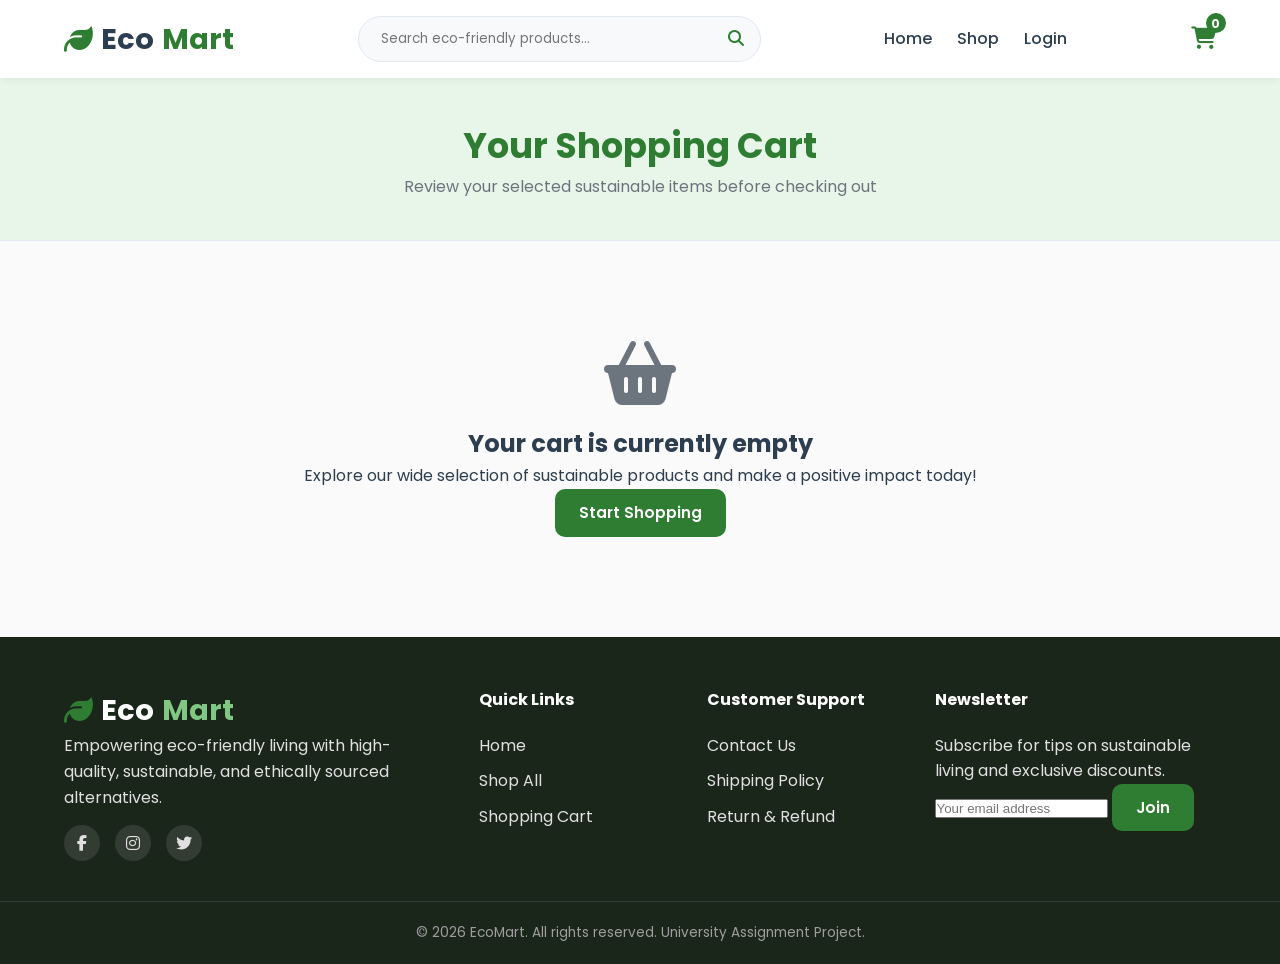
==== frontend/cart.html @ f1c277b9 "Initial commit" ====
<!DOCTYPE html>
<html lang="en">
<head>
    <meta charset="UTF-8">
    <meta name="viewport" content="width=device-width, initial-scale=1.0">
    <title>Shopping Cart - EcoMart</title>
    
    <link rel="preconnect" href="https://fonts.googleapis.com">
    <link rel="preconnect" href="https://fonts.gstatic.com" crossorigin>
    <link href="https://fonts.googleapis.com/css2?family=Poppins:wght@300;400;500;600;700&display=swap" rel="stylesheet">
  
    <link rel="stylesheet" href="https://cdnjs.cloudflare.com/ajax/libs/font-awesome/6.4.0/css/all.min.css">
   
    <link rel="stylesheet" href="../css/style.css">
    <link rel="stylesheet" href="../css/responsive.css">
</head>
<body>

    <header class="header">
        <nav class="navbar container">
            <a href="index.html" class="logo">
                <i class="fa-solid fa-leaf logo-icon"></i> Eco<span>Mart</span>
            </a>

            <div class="search-bar">
                <input type="text" id="searchInput" placeholder="Search eco-friendly products...">
                <button type="button" id="searchBtn"><i class="fa-solid fa-magnifying-glass"></i></button>
            </div>

            <ul class="nav-links" id="navLinks">
                <li><a href="index.html">Home</a></li>
                <li><a href="products.html">Shop</a></li>
                <li><a href="#" id="authLink">Login</a></li>
            </ul>

            <div class="nav-icons">
                <a href="cart.html" class="cart-icon active" title="Shopping Cart">
                    <i class="fa-solid fa-cart-shopping"></i>
                    <span class="cart-badge" id="cartCount">0</span>
                </a>
                <button class="hamburger" id="hamburger" aria-label="Toggle navigation">
                    <i class="fa-solid fa-bars"></i>
                </button>
            </div>
        </nav>
    </header>

    
    <section class="page-banner">
        <div class="container">
            <h1>Your Shopping Cart</h1>
            <p>Review your selected sustainable items before checking out</p>
        </div>
    </section>

   
    <section class="cart-section container">
        <div class="cart-layout" id="cartLayout">
            
            <div class="cart-items-container">
                <div class="cart-header-row">
                    <span>Product</span>
                    <span>Price</span>
                    <span>Quantity</span>
                    <span>Subtotal</span>
                    <span>Action</span>
                </div>
                <div class="cart-items-list" id="cartItemsList">
                    
                </div>
            </div>

          
            <div class="cart-summary-card">
                <h3>Order Summary</h3>
                <div class="summary-row">
                    <span>Subtotal</span>
                    <span id="cartSubtotal">$0.00</span>
                </div>
                <div class="summary-row">
                    <span>Eco Shipping</span>
                    <span id="shippingCost">Free</span>
                </div>
                <div class="summary-row">
                    <span>Estimated Tax</span>
                    <span id="taxCost">$0.00</span>
                </div>
                <hr class="summary-divider">
                <div class="summary-row total-row">
                    <span>Total</span>
                    <span id="cartTotal">$0.00</span>
                </div>

                <a href="checkout.html" id="checkoutBtn" class="btn btn-primary btn-block">
                    Proceed to Checkout <i class="fa-solid fa-arrow-right"></i>
                </a>
                <a href="products.html" class="continue-shopping">
                    <i class="fa-solid fa-arrow-left"></i> Continue Shopping
                </a>
            </div>
        </div>

      
        <div class="empty-cart-view hidden" id="emptyCartView">
            <i class="fa-solid fa-basket-shopping empty-icon"></i>
            <h2>Your cart is currently empty</h2>
            <p>Explore our wide selection of sustainable products and make a positive impact today!</p>
            <a href="products.html" class="btn btn-primary">Start Shopping</a>
        </div>
    </section>

  
    <footer class="footer">
        <div class="container footer-grid">
            <div class="footer-col">
                <a href="index.html" class="logo light">
                    <i class="fa-solid fa-leaf logo-icon"></i> Eco<span>Mart</span>
                </a>
                <p>Empowering eco-friendly living with high-quality, sustainable, and ethically sourced alternatives.</p>
                <div class="social-links">
                    <a href="#"><i class="fa-brands fa-facebook-f"></i></a>
                    <a href="#"><i class="fa-brands fa-instagram"></i></a>
                    <a href="#"><i class="fa-brands fa-twitter"></i></a>
                </div>
            </div>
            <div class="footer-col">
                <h4>Quick Links</h4>
                <ul>
                    <li><a href="index.html">Home</a></li>
                    <li><a href="products.html">Shop All</a></li>
                    <li><a href="cart.html">Shopping Cart</a></li>
                </ul>
            </div>
            <div class="footer-col">
                <h4>Customer Support</h4>
                <ul>
                    <li><a href="#">Contact Us</a></li>
                    <li><a href="#">Shipping Policy</a></li>
                    <li><a href="#">Return & Refund</a></li>
                </ul>
            </div>
            <div class="footer-col">
                <h4>Newsletter</h4>
                <p>Subscribe for tips on sustainable living and exclusive discounts.</p>
                <form class="newsletter-form" id="newsletterForm">
                    <input type="email" placeholder="Your email address" required>
                    <button type="submit" class="btn btn-primary">Join</button>
                </form>
            </div>
        </div>
        <div class="footer-bottom">
            <p>&copy; 2026 EcoMart. All rights reserved. University Assignment Project.</p>
        </div>
    </footer>

    
    <script src="../js/auth.js"></script>
    <script src="../js/cart.js"></script>
    <script src="../js/app.js"></script>
</body>
</html>
---- css/style.css ----
:root {
    --primary-green: #2e7d32;
    --primary-hover: #1b5e20;
    --secondary-green: #4caf50;
    --light-green: #e8f5e9;
    --accent-green: #81c784;
    
    --dark-text: #2c3e50;
    --muted-text: #6c757d;
    --light-bg: #f8f9fa;
    --card-bg: #ffffff;
    --border-color: #e2e8f0;
    
    --danger: #e53935;
    --success: #43a047;
    --warning: #fb8c00;
    
    --font-main: 'Poppins', sans-serif;
    
    --shadow-sm: 0 2px 8px rgba(0,0,0,0.06);
    --shadow-md: 0 4px 16px rgba(0,0,0,0.1);
    --shadow-lg: 0 8px 24px rgba(0,0,0,0.12);
    --transition: all 0.3s ease-in-out;
    --radius: 10px;
}

* {
    margin: 0;
    padding: 0;
    box-sizing: border-box;
}

body {
    font-family: var(--font-main);
    color: var(--dark-text);
    background-color: #fafafa;
    line-height: 1.6;
    display: flex;
    flex-direction: column;
    min-height: 100vh;
}

a {
    text-decoration: none;
    color: inherit;
    transition: var(--transition);
}

ul {
    list-style: none;
}

img {
    max-width: 100%;
    height: auto;
    display: block;
}

.container {
    width: 90%;
    max-width: 1200px;
    margin: 0 auto;
}

.hidden {
    display: none !important;
}

.btn {
    display: inline-flex;
    align-items: center;
    justify-content: center;
    gap: 8px;
    padding: 10px 22px;
    font-size: 0.95rem;
    font-weight: 600;
    border-radius: var(--radius);
    border: 2px solid transparent;
    cursor: pointer;
    transition: var(--transition);
    font-family: var(--font-main);
}

.btn-primary {
    background-color: var(--primary-green);
    color: #ffffff;
}

.btn-primary:hover {
    background-color: var(--primary-hover);
    transform: translateY(-2px);
    box-shadow: var(--shadow-sm);
}

.btn-outline {
    border-color: var(--primary-green);
    color: var(--primary-green);
    background-color: transparent;
}

.btn-outline:hover {
    background-color: var(--primary-green);
    color: #ffffff;
}

.btn-block {
    width: 100%;
}

.btn-lg {
    padding: 14px 28px;
    font-size: 1rem;
}

.badge {
    background-color: var(--light-green);
    color: var(--primary-green);
    padding: 6px 14px;
    border-radius: 50px;
    font-size: 0.85rem;
    font-weight: 600;
    display: inline-block;
}

.section-title {
    text-align: center;
    margin-bottom: 40px;
}

.section-title h2 {
    font-size: 2.2rem;
    color: var(--primary-green);
    font-weight: 700;
}

.section-title p {
    color: var(--muted-text);
    font-size: 1rem;
}

.header {
    background-color: #ffffff;
    box-shadow: var(--shadow-sm);
    position: sticky;
    top: 0;
    z-index: 1000;
}

.navbar {
    display: flex;
    align-items: center;
    justify-content: space-between;
    padding: 16px 0;
}

.logo {
    font-size: 1.8rem;
    font-weight: 700;
    color: var(--dark-text);
    display: flex;
    align-items: center;
    gap: 8px;
}

.logo span {
    color: var(--primary-green);
}

.logo-icon {
    color: var(--primary-green);
}

.logo.light {
    color: #ffffff;
}

.logo.light span {
    color: var(--accent-green);
}

.search-bar {
    display: flex;
    align-items: center;
    background-color: var(--light-bg);
    border: 1px solid var(--border-color);
    border-radius: 50px;
    padding: 6px 16px;
    width: 35%;
}

.search-bar input {
    border: none;
    background: transparent;
    outline: none;
    width: 100%;
    font-family: var(--font-main);
    padding: 6px;
}

.search-bar button {
    background: none;
    border: none;
    color: var(--primary-green);
    cursor: pointer;
    font-size: 1rem;
}

.nav-links {
    display: flex;
    gap: 25px;
}

.nav-links a {
    font-weight: 500;
    color: var(--dark-text);
}

.nav-links a:hover, .nav-links a.active {
    color: var(--primary-green);
}

.nav-icons {
    display: flex;
    align-items: center;
    gap: 18px;
}

.cart-icon {
    position: relative;
    font-size: 1.4rem;
    color: var(--dark-text);
}

.cart-icon:hover, .cart-icon.active {
    color: var(--primary-green);
}

.cart-badge {
    position: absolute;
    top: -8px;
    right: -10px;
    background-color: var(--primary-green);
    color: #ffffff;
    font-size: 0.75rem;
    font-weight: 700;
    height: 20px;
    width: 20px;
    border-radius: 50%;
    display: flex;
    align-items: center;
    justify-content: center;
}

.hamburger {
    display: none;
    background: none;
    border: none;
    font-size: 1.5rem;
    color: var(--dark-text);
    cursor: pointer;
}

.hero {
    background: linear-gradient(135deg, var(--light-green) 0%, #ffffff 100%);
    padding: 60px 0;
}

.hero-content {
    display: grid;
    grid-template-columns: 1fr 1fr;
    align-items: center;
    gap: 40px;
}

.hero-text h1 {
    font-size: 3rem;
    line-height: 1.2;
    margin: 15px 0;
    color: var(--dark-text);
}

.hero-text p {
    color: var(--muted-text);
    margin-bottom: 25px;
    font-size: 1.05rem;
}

.hero-btns {
    display: flex;
    gap: 15px;
}

.hero-image img {
    border-radius: var(--radius);
    box-shadow: var(--shadow-md);
    width: 100%;
    object-fit: cover;
}

.page-banner {
    background-color: var(--light-green);
    padding: 40px 0;
    text-align: center;
    border-bottom: 1px solid var(--border-color);
}

.page-banner h1 {
    font-size: 2.2rem;
    color: var(--primary-green);
}

.page-banner p {
    color: var(--muted-text);
}

.breadcrumb {
    padding: 15px 0;
    font-size: 0.9rem;
    color: var(--muted-text);
}

.breadcrumb a {
    color: var(--primary-green);
}

.features-bar {
    background-color: #ffffff;
    padding: 30px 0;
    border-bottom: 1px solid var(--border-color);
}

.features-grid {
    display: grid;
    grid-template-columns: repeat(3, 1fr);
    gap: 20px;
}

.feature-card {
    display: flex;
    align-items: center;
    gap: 15px;
    padding: 15px;
    border-radius: var(--radius);
    background: var(--light-bg);
}

.feature-card i {
    font-size: 2.2rem;
    color: var(--primary-green);
}

.feature-card h4 {
    font-size: 1rem;
}

.feature-card p {
    font-size: 0.85rem;
    color: var(--muted-text);
}

.categories {
    padding: 60px 0;
}

.category-grid {
    display: grid;
    grid-template-columns: repeat(3, 1fr);
    gap: 25px;
}

.category-card {
    position: relative;
    border-radius: var(--radius);
    overflow: hidden;
    height: 220px;
    box-shadow: var(--shadow-sm);
}

.category-card img {
    width: 100%;
    height: 100%;
    object-fit: cover;
    transition: var(--transition);
}

.category-info {
    position: absolute;
    inset: 0;
    background: linear-gradient(to top, rgba(0,0,0,0.7) 0%, transparent 100%);
    color: #ffffff;
    display: flex;
    flex-direction: column;
    justify-content: flex-end;
    padding: 20px;
}

.category-card:hover img {
    transform: scale(1.08);
}

.products-section {
    padding-bottom: 60px;
}

.product-grid {
    display: grid;
    grid-template-columns: repeat(auto-fill, minmax(250px, 1fr));
    gap: 25px;
}

.product-card {
    background: var(--card-bg);
    border-radius: var(--radius);
    border: 1px solid var(--border-color);
    overflow: hidden;
    transition: var(--transition);
    display: flex;
    flex-direction: column;
}

.product-card:hover {
    transform: translateY(-5px);
    box-shadow: var(--shadow-md);
}

.product-img-wrapper {
    position: relative;
    height: 200px;
    background: #f0f0f0;
    overflow: hidden;
}

.product-img-wrapper img {
    width: 100%;
    height: 100%;
    object-fit: cover;
}

.product-info {
    padding: 18px;
    display: flex;
    flex-direction: column;
    flex-grow: 1;
}

.product-category {
    font-size: 0.75rem;
    text-transform: uppercase;
    color: var(--muted-text);
    font-weight: 600;
    margin-bottom: 5px;
}

.product-title {
    font-size: 1.05rem;
    font-weight: 600;
    margin-bottom: 8px;
    color: var(--dark-text);
}

.product-rating {
    color: #fbc02d;
    font-size: 0.85rem;
    margin-bottom: 12px;
}

.product-bottom {
    margin-top: auto;
    display: flex;
    align-items: center;
    justify-content: space-between;
}

.product-price {
    font-size: 1.2rem;
    font-weight: 700;
    color: var(--primary-green);
}


.shop-container {
    display: grid;
    grid-template-columns: 260px 1fr;
    gap: 30px;
    padding: 40px 0;
}

.filter-box {
    background: var(--card-bg);
    border: 1px solid var(--border-color);
    border-radius: var(--radius);
    padding: 20px;
    margin-bottom: 20px;
}

.filter-box h3 {
    font-size: 1.1rem;
    margin-bottom: 15px;
    padding-bottom: 8px;
    border-bottom: 2px solid var(--light-green);
}

.category-list button {
    display: block;
    width: 100%;
    text-align: left;
    background: none;
    border: none;
    padding: 8px 10px;
    font-family: var(--font-main);
    color: var(--dark-text);
    cursor: pointer;
    border-radius: 6px;
    margin-bottom: 4px;
}

.category-list button.active, .category-list button:hover {
    background-color: var(--light-green);
    color: var(--primary-green);
    font-weight: 600;
}

.form-select {
    width: 100%;
    padding: 10px;
    border: 1px solid var(--border-color);
    border-radius: 6px;
    font-family: var(--font-main);
    outline: none;
}

.shop-header {
    display: flex;
    justify-content: space-between;
    align-items: center;
    margin-bottom: 20px;
}

.product-detail-section {
    padding: 30px 0 60px;
}

.product-detail-card {
    background: var(--card-bg);
    border: 1px solid var(--border-color);
    border-radius: var(--radius);
    padding: 30px;
    display: grid;
    grid-template-columns: 1fr 1fr;
    gap: 40px;
}

.detail-img-box img {
    width: 100%;
    border-radius: var(--radius);
}

.detail-info h1 {
    font-size: 2rem;
    margin-bottom: 10px;
}

.detail-price {
    font-size: 1.8rem;
    color: var(--primary-green);
    font-weight: 700;
    margin: 15px 0;
}

.detail-description {
    color: var(--muted-text);
    margin-bottom: 25px;
}

.qty-selector {
    display: flex;
    align-items: center;
    gap: 10px;
    margin-bottom: 25px;
}

.qty-btn {
    width: 36px;
    height: 36px;
    border: 1px solid var(--border-color);
    background: var(--light-bg);
    border-radius: 6px;
    font-size: 1rem;
    cursor: pointer;
}

.qty-input {
    width: 50px;
    height: 36px;
    text-align: center;
    border: 1px solid var(--border-color);
    border-radius: 6px;
}


.cart-section, .checkout-section {
    padding: 40px 0;
}

.cart-layout, .checkout-layout {
    display: grid;
    grid-template-columns: 1fr 340px;
    gap: 30px;
}

.cart-items-container {
    background: var(--card-bg);
    border: 1px solid var(--border-color);
    border-radius: var(--radius);
    padding: 20px;
}

.cart-header-row {
    display: grid;
    grid-template-columns: 2fr 1fr 1fr 1fr 0.5fr;
    font-weight: 600;
    padding-bottom: 15px;
    border-bottom: 1px solid var(--border-color);
}

.cart-item-row {
    display: grid;
    grid-template-columns: 2fr 1fr 1fr 1fr 0.5fr;
    align-items: center;
    padding: 15px 0;
    border-bottom: 1px solid var(--border-color);
}

.cart-product-info {
    display: flex;
    align-items: center;
    gap: 15px;
}

.cart-product-info img {
    width: 60px;
    height: 60px;
    object-fit: cover;
    border-radius: 6px;
}

.remove-btn {
    background: none;
    border: none;
    color: var(--danger);
    cursor: pointer;
    font-size: 1.1rem;
}

.cart-summary-card, .checkout-summary-card {
    background: var(--card-bg);
    border: 1px solid var(--border-color);
    border-radius: var(--radius);
    padding: 24px;
    height: fit-content;
}

.summary-row {
    display: flex;
    justify-content: space-between;
    margin-bottom: 12px;
}

.summary-divider {
    border: 0;
    border-top: 1px solid var(--border-color);
    margin: 15px 0;
}

.total-row {
    font-size: 1.2rem;
    font-weight: 700;
    color: var(--primary-green);
}

.empty-cart-view {
    text-align: center;
    padding: 60px 0;
}

.empty-icon {
    font-size: 4rem;
    color: var(--muted-text);
    margin-bottom: 20px;
}

/* Checkout Form */
.checkout-form-container {
    background: var(--card-bg);
    border: 1px solid var(--border-color);
    border-radius: var(--radius);
    padding: 30px;
}

.form-row {
    display: grid;
    grid-template-columns: 1fr 1fr;
    gap: 20px;
}

.form-group {
    margin-bottom: 20px;
}

.form-group label {
    display: block;
    margin-bottom: 8px;
    font-weight: 500;
    font-size: 0.9rem;
}

.form-group input {
    width: 100%;
    padding: 12px;
    border: 1px solid var(--border-color);
    border-radius: 6px;
    outline: none;
    font-family: var(--font-main);
}

.form-group input:focus {
    border-color: var(--primary-green);
}

.payment-method-box {
    border: 1px solid var(--border-color);
    border-radius: 6px;
    padding: 15px;
    margin-bottom: 20px;
    background: var(--light-bg);
}

.radio-option label {
    display: flex;
    align-items: center;
    gap: 15px;
    cursor: pointer;
}

.order-confirmation-card {
    text-align: center;
    background: var(--card-bg);
    border: 1px solid var(--border-color);
    border-radius: var(--radius);
    padding: 50px;
    max-width: 600px;
    margin: 0 auto;
}

.confirmation-icon {
    font-size: 4rem;
    color: var(--success);
    margin-bottom: 15px;
}

.auth-section {
    padding: 60px 0;
    display: flex;
    justify-content: center;
}

.auth-card {
    background: var(--card-bg);
    border: 1px solid var(--border-color);
    border-radius: var(--radius);
    padding: 40px;
    width: 100%;
    max-width: 450px;
    box-shadow: var(--shadow-md);
}

.auth-header {
    text-align: center;
    margin-bottom: 30px;
}

.auth-icon {
    font-size: 3rem;
    color: var(--primary-green);
    margin-bottom: 10px;
}

.input-icon-wrapper {
    position: relative;
}

.input-icon {
    position: absolute;
    left: 14px;
    top: 50%;
    transform: translateY(-50%);
    color: var(--muted-text);
}

.input-icon-wrapper input {
    padding-left: 42px;
}

.alert-box {
    padding: 12px;
    border-radius: 6px;
    margin-bottom: 20px;
    font-size: 0.9rem;
}

.alert-box.danger {
    background-color: #ffebee;
    color: var(--danger);
    border: 1px solid #ffcdd2;
}

.alert-box.success {
    background-color: #e8f5e9;
    color: var(--success);
    border: 1px solid #c8e6c9;
}

.reviews-section {
    background: var(--light-bg);
    padding: 60px 0;
}

.reviews-grid {
    display: grid;
    grid-template-columns: 1fr 1fr;
    gap: 25px;
}

.review-card {
    background: #ffffff;
    padding: 25px;
    border-radius: var(--radius);
    box-shadow: var(--shadow-sm);
}

.stars {
    color: #fbc02d;
    margin-bottom: 10px;
}

.footer {
    background-color: #1b261b;
    color: #e0e0e0;
    margin-top: auto;
    padding-top: 50px;
}

.footer-grid {
    display: grid;
    grid-template-columns: 2fr 1fr 1fr 1.5fr;
    gap: 40px;
    padding-bottom: 40px;
}

.footer-col h4 {
    color: #ffffff;
    margin-bottom: 20px;
}

.footer-col ul li {
    margin-bottom: 10px;
}

.footer-col ul a:hover {
    color: var(--accent-green);
}

.social-links {
    display: flex;
    gap: 15px;
    margin-top: 15px;
}

.social-links a {
    width: 36px;
    height: 36px;
    border-radius: 50%;
    background: rgba(255,255,255,0.1);
    display: flex;
    align-items: center;
    justify-content: center;
}

.footer-bottom {
    border-top: 1px solid rgba(255,255,255,0.1);
    text-align: center;
    padding: 20px 0;
    font-size: 0.85rem;
    color: #9e9e9e;
}
---- css/responsive.css ----
@media screen and (max-width: 992px) {
    .container {
        width: 92%;
    }

    
    .search-bar {
        width: 45%;
    }

    
    .hero-content {
        grid-template-columns: 1fr;
        text-align: center;
        gap: 30px;
    }

    .hero-text h1 {
        font-size: 2.5rem;
    }

    .hero-btns {
        justify-content: center;
    }

 
    .features-grid {
        grid-template-columns: 1fr;
        gap: 15px;
    }

  
    .category-grid {
        grid-template-columns: repeat(2, 1fr);
    }

  
    .shop-container {
        grid-template-columns: 1fr;
    }

    .shop-sidebar {
        display: flex;
        gap: 20px;
    }

    .filter-box {
        flex: 1;
        margin-bottom: 0;
    }

   
    .product-detail-card {
        grid-template-columns: 1fr;
        gap: 25px;
    }

  
    .cart-layout, .checkout-layout {
        grid-template-columns: 1fr;
    }

   
    .footer-grid {
        grid-template-columns: 1fr 1fr;
        gap: 30px;
    }
}


@media screen and (max-width: 768px) {
   
    .search-bar {
        display: none; 
    }

    .hamburger {
        display: block;
    }

    .nav-links {
        position: fixed;
        top: 70px;
        left: -100%;
        width: 100%;
        height: calc(100vh - 70px);
        background-color: #ffffff;
        flex-direction: column;
        align-items: center;
        padding-top: 40px;
        gap: 30px;
        transition: var(--transition);
        box-shadow: var(--shadow-md);
    }

    .nav-links.active {
        left: 0;
    }

   
    .category-grid {
        grid-template-columns: 1fr;
    }

    
    .form-row {
        grid-template-columns: 1fr;
        gap: 0;
    }

   
    .reviews-grid {
        grid-template-columns: 1fr;
    }

    .cart-header-row {
        display: none; 
    }

    .cart-item-row {
        grid-template-columns: 1fr 1fr;
        row-gap: 10px;
        position: relative;
        padding: 20px 0;
    }

    .cart-product-info {
        grid-column: span 2;
    }

    .remove-btn {
        position: absolute;
        top: 20px;
        right: 0;
    }
}


@media screen and (max-width: 480px) {
    .hero-text h1 {
        font-size: 2rem;
    }

    .section-title h2 {
        font-size: 1.8rem;
    }

    .shop-sidebar {
        flex-direction: column;
    }

    .footer-grid {
        grid-template-columns: 1fr;
    }

    .auth-card {
        padding: 25px 20px;
    }
}
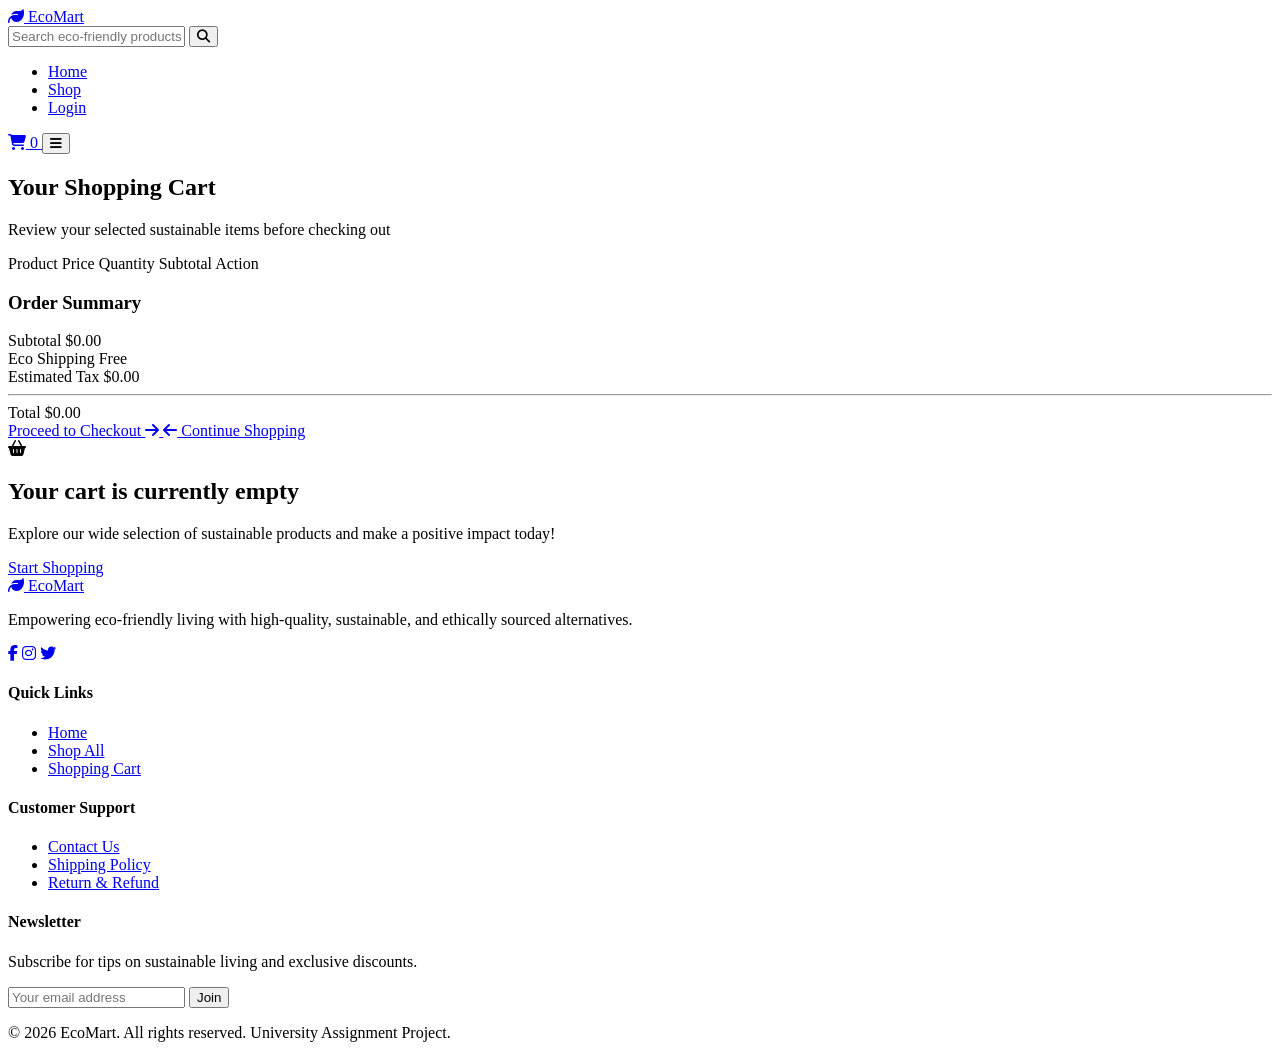
==== commit 18474239: "Fix paths for GitHub Pages" ====
--- a/frontend/cart.html
+++ b/frontend/cart.html
@@ -12,8 +12,8 @@
   
     <link rel="stylesheet" href="https://cdnjs.cloudflare.com/ajax/libs/font-awesome/6.4.0/css/all.min.css">
    
-    <link rel="stylesheet" href="../css/style.css">
-    <link rel="stylesheet" href="../css/responsive.css">
+    <link rel="stylesheet" href="./css/style.css">
+    <link rel="stylesheet" href="./css/responsive.css">
 </head>
 <body>
 
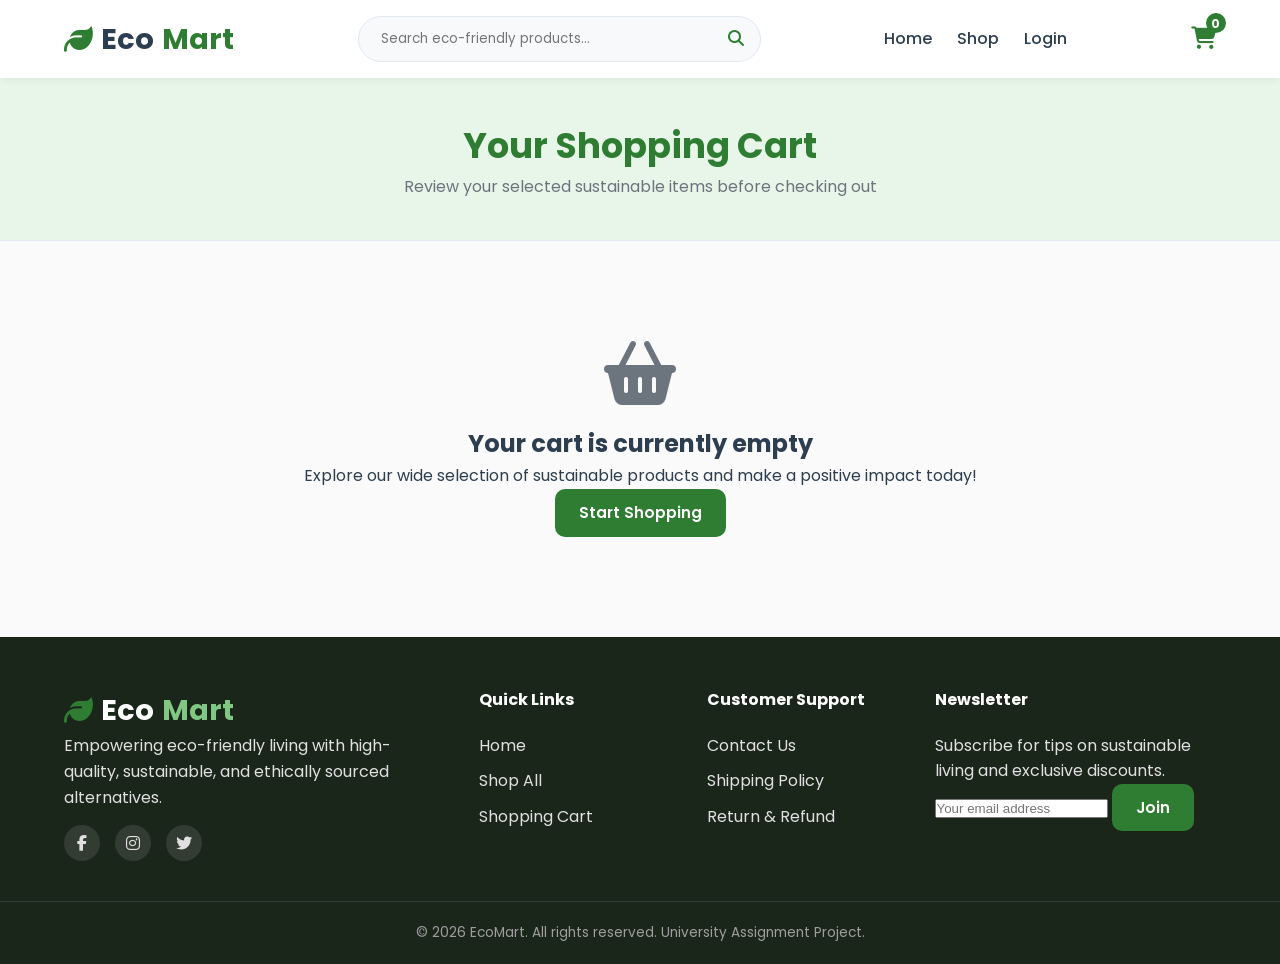
==== commit d2e26de8: "Fix relative paths for frontend directory" ====
--- a/frontend/cart.html
+++ b/frontend/cart.html
@@ -12,8 +12,8 @@
   
     <link rel="stylesheet" href="https://cdnjs.cloudflare.com/ajax/libs/font-awesome/6.4.0/css/all.min.css">
    
-    <link rel="stylesheet" href="./css/style.css">
-    <link rel="stylesheet" href="./css/responsive.css">
+    <link rel="stylesheet" href="../css/style.css">
+    <link rel="stylesheet" href="../css/responsive.css">
 </head>
 <body>
 
--- a/css/style.css
+++ b/css/style.css
@@ -0,0 +1,896 @@
+
+:root {
+    --primary-green: #2e7d32;
+    --primary-hover: #1b5e20;
+    --secondary-green: #4caf50;
+    --light-green: #e8f5e9;
+    --accent-green: #81c784;
+    
+    --dark-text: #2c3e50;
+    --muted-text: #6c757d;
+    --light-bg: #f8f9fa;
+    --card-bg: #ffffff;
+    --border-color: #e2e8f0;
+    
+    --danger: #e53935;
+    --success: #43a047;
+    --warning: #fb8c00;
+    
+    --font-main: 'Poppins', sans-serif;
+    
+    --shadow-sm: 0 2px 8px rgba(0,0,0,0.06);
+    --shadow-md: 0 4px 16px rgba(0,0,0,0.1);
+    --shadow-lg: 0 8px 24px rgba(0,0,0,0.12);
+    --transition: all 0.3s ease-in-out;
+    --radius: 10px;
+}
+
+* {
+    margin: 0;
+    padding: 0;
+    box-sizing: border-box;
+}
+
+body {
+    font-family: var(--font-main);
+    color: var(--dark-text);
+    background-color: #fafafa;
+    line-height: 1.6;
+    display: flex;
+    flex-direction: column;
+    min-height: 100vh;
+}
+
+a {
+    text-decoration: none;
+    color: inherit;
+    transition: var(--transition);
+}
+
+ul {
+    list-style: none;
+}
+
+img {
+    max-width: 100%;
+    height: auto;
+    display: block;
+}
+
+.container {
+    width: 90%;
+    max-width: 1200px;
+    margin: 0 auto;
+}
+
+.hidden {
+    display: none !important;
+}
+
+.btn {
+    display: inline-flex;
+    align-items: center;
+    justify-content: center;
+    gap: 8px;
+    padding: 10px 22px;
+    font-size: 0.95rem;
+    font-weight: 600;
+    border-radius: var(--radius);
+    border: 2px solid transparent;
+    cursor: pointer;
+    transition: var(--transition);
+    font-family: var(--font-main);
+}
+
+.btn-primary {
+    background-color: var(--primary-green);
+    color: #ffffff;
+}
+
+.btn-primary:hover {
+    background-color: var(--primary-hover);
+    transform: translateY(-2px);
+    box-shadow: var(--shadow-sm);
+}
+
+.btn-outline {
+    border-color: var(--primary-green);
+    color: var(--primary-green);
+    background-color: transparent;
+}
+
+.btn-outline:hover {
+    background-color: var(--primary-green);
+    color: #ffffff;
+}
+
+.btn-block {
+    width: 100%;
+}
+
+.btn-lg {
+    padding: 14px 28px;
+    font-size: 1rem;
+}
+
+.badge {
+    background-color: var(--light-green);
+    color: var(--primary-green);
+    padding: 6px 14px;
+    border-radius: 50px;
+    font-size: 0.85rem;
+    font-weight: 600;
+    display: inline-block;
+}
+
+.section-title {
+    text-align: center;
+    margin-bottom: 40px;
+}
+
+.section-title h2 {
+    font-size: 2.2rem;
+    color: var(--primary-green);
+    font-weight: 700;
+}
+
+.section-title p {
+    color: var(--muted-text);
+    font-size: 1rem;
+}
+
+.header {
+    background-color: #ffffff;
+    box-shadow: var(--shadow-sm);
+    position: sticky;
+    top: 0;
+    z-index: 1000;
+}
+
+.navbar {
+    display: flex;
+    align-items: center;
+    justify-content: space-between;
+    padding: 16px 0;
+}
+
+.logo {
+    font-size: 1.8rem;
+    font-weight: 700;
+    color: var(--dark-text);
+    display: flex;
+    align-items: center;
+    gap: 8px;
+}
+
+.logo span {
+    color: var(--primary-green);
+}
+
+.logo-icon {
+    color: var(--primary-green);
+}
+
+.logo.light {
+    color: #ffffff;
+}
+
+.logo.light span {
+    color: var(--accent-green);
+}
+
+.search-bar {
+    display: flex;
+    align-items: center;
+    background-color: var(--light-bg);
+    border: 1px solid var(--border-color);
+    border-radius: 50px;
+    padding: 6px 16px;
+    width: 35%;
+}
+
+.search-bar input {
+    border: none;
+    background: transparent;
+    outline: none;
+    width: 100%;
+    font-family: var(--font-main);
+    padding: 6px;
+}
+
+.search-bar button {
+    background: none;
+    border: none;
+    color: var(--primary-green);
+    cursor: pointer;
+    font-size: 1rem;
+}
+
+.nav-links {
+    display: flex;
+    gap: 25px;
+}
+
+.nav-links a {
+    font-weight: 500;
+    color: var(--dark-text);
+}
+
+.nav-links a:hover, .nav-links a.active {
+    color: var(--primary-green);
+}
+
+.nav-icons {
+    display: flex;
+    align-items: center;
+    gap: 18px;
+}
+
+.cart-icon {
+    position: relative;
+    font-size: 1.4rem;
+    color: var(--dark-text);
+}
+
+.cart-icon:hover, .cart-icon.active {
+    color: var(--primary-green);
+}
+
+.cart-badge {
+    position: absolute;
+    top: -8px;
+    right: -10px;
+    background-color: var(--primary-green);
+    color: #ffffff;
+    font-size: 0.75rem;
+    font-weight: 700;
+    height: 20px;
+    width: 20px;
+    border-radius: 50%;
+    display: flex;
+    align-items: center;
+    justify-content: center;
+}
+
+.hamburger {
+    display: none;
+    background: none;
+    border: none;
+    font-size: 1.5rem;
+    color: var(--dark-text);
+    cursor: pointer;
+}
+
+.hero {
+    background: linear-gradient(135deg, var(--light-green) 0%, #ffffff 100%);
+    padding: 60px 0;
+}
+
+.hero-content {
+    display: grid;
+    grid-template-columns: 1fr 1fr;
+    align-items: center;
+    gap: 40px;
+}
+
+.hero-text h1 {
+    font-size: 3rem;
+    line-height: 1.2;
+    margin: 15px 0;
+    color: var(--dark-text);
+}
+
+.hero-text p {
+    color: var(--muted-text);
+    margin-bottom: 25px;
+    font-size: 1.05rem;
+}
+
+.hero-btns {
+    display: flex;
+    gap: 15px;
+}
+
+.hero-image img {
+    border-radius: var(--radius);
+    box-shadow: var(--shadow-md);
+    width: 100%;
+    object-fit: cover;
+}
+
+.page-banner {
+    background-color: var(--light-green);
+    padding: 40px 0;
+    text-align: center;
+    border-bottom: 1px solid var(--border-color);
+}
+
+.page-banner h1 {
+    font-size: 2.2rem;
+    color: var(--primary-green);
+}
+
+.page-banner p {
+    color: var(--muted-text);
+}
+
+.breadcrumb {
+    padding: 15px 0;
+    font-size: 0.9rem;
+    color: var(--muted-text);
+}
+
+.breadcrumb a {
+    color: var(--primary-green);
+}
+
+.features-bar {
+    background-color: #ffffff;
+    padding: 30px 0;
+    border-bottom: 1px solid var(--border-color);
+}
+
+.features-grid {
+    display: grid;
+    grid-template-columns: repeat(3, 1fr);
+    gap: 20px;
+}
+
+.feature-card {
+    display: flex;
+    align-items: center;
+    gap: 15px;
+    padding: 15px;
+    border-radius: var(--radius);
+    background: var(--light-bg);
+}
+
+.feature-card i {
+    font-size: 2.2rem;
+    color: var(--primary-green);
+}
+
+.feature-card h4 {
+    font-size: 1rem;
+}
+
+.feature-card p {
+    font-size: 0.85rem;
+    color: var(--muted-text);
+}
+
+.categories {
+    padding: 60px 0;
+}
+
+.category-grid {
+    display: grid;
+    grid-template-columns: repeat(3, 1fr);
+    gap: 25px;
+}
+
+.category-card {
+    position: relative;
+    border-radius: var(--radius);
+    overflow: hidden;
+    height: 220px;
+    box-shadow: var(--shadow-sm);
+}
+
+.category-card img {
+    width: 100%;
+    height: 100%;
+    object-fit: cover;
+    transition: var(--transition);
+}
+
+.category-info {
+    position: absolute;
+    inset: 0;
+    background: linear-gradient(to top, rgba(0,0,0,0.7) 0%, transparent 100%);
+    color: #ffffff;
+    display: flex;
+    flex-direction: column;
+    justify-content: flex-end;
+    padding: 20px;
+}
+
+.category-card:hover img {
+    transform: scale(1.08);
+}
+
+.products-section {
+    padding-bottom: 60px;
+}
+
+.product-grid {
+    display: grid;
+    grid-template-columns: repeat(auto-fill, minmax(250px, 1fr));
+    gap: 25px;
+}
+
+.product-card {
+    background: var(--card-bg);
+    border-radius: var(--radius);
+    border: 1px solid var(--border-color);
+    overflow: hidden;
+    transition: var(--transition);
+    display: flex;
+    flex-direction: column;
+}
+
+.product-card:hover {
+    transform: translateY(-5px);
+    box-shadow: var(--shadow-md);
+}
+
+.product-img-wrapper {
+    position: relative;
+    height: 200px;
+    background: #f0f0f0;
+    overflow: hidden;
+}
+
+.product-img-wrapper img {
+    width: 100%;
+    height: 100%;
+    object-fit: cover;
+}
+
+.product-info {
+    padding: 18px;
+    display: flex;
+    flex-direction: column;
+    flex-grow: 1;
+}
+
+.product-category {
+    font-size: 0.75rem;
+    text-transform: uppercase;
+    color: var(--muted-text);
+    font-weight: 600;
+    margin-bottom: 5px;
+}
+
+.product-title {
+    font-size: 1.05rem;
+    font-weight: 600;
+    margin-bottom: 8px;
+    color: var(--dark-text);
+}
+
+.product-rating {
+    color: #fbc02d;
+    font-size: 0.85rem;
+    margin-bottom: 12px;
+}
+
+.product-bottom {
+    margin-top: auto;
+    display: flex;
+    align-items: center;
+    justify-content: space-between;
+}
+
+.product-price {
+    font-size: 1.2rem;
+    font-weight: 700;
+    color: var(--primary-green);
+}
+
+
+.shop-container {
+    display: grid;
+    grid-template-columns: 260px 1fr;
+    gap: 30px;
+    padding: 40px 0;
+}
+
+.filter-box {
+    background: var(--card-bg);
+    border: 1px solid var(--border-color);
+    border-radius: var(--radius);
+    padding: 20px;
+    margin-bottom: 20px;
+}
+
+.filter-box h3 {
+    font-size: 1.1rem;
+    margin-bottom: 15px;
+    padding-bottom: 8px;
+    border-bottom: 2px solid var(--light-green);
+}
+
+.category-list button {
+    display: block;
+    width: 100%;
+    text-align: left;
+    background: none;
+    border: none;
+    padding: 8px 10px;
+    font-family: var(--font-main);
+    color: var(--dark-text);
+    cursor: pointer;
+    border-radius: 6px;
+    margin-bottom: 4px;
+}
+
+.category-list button.active, .category-list button:hover {
+    background-color: var(--light-green);
+    color: var(--primary-green);
+    font-weight: 600;
+}
+
+.form-select {
+    width: 100%;
+    padding: 10px;
+    border: 1px solid var(--border-color);
+    border-radius: 6px;
+    font-family: var(--font-main);
+    outline: none;
+}
+
+.shop-header {
+    display: flex;
+    justify-content: space-between;
+    align-items: center;
+    margin-bottom: 20px;
+}
+
+.product-detail-section {
+    padding: 30px 0 60px;
+}
+
+.product-detail-card {
+    background: var(--card-bg);
+    border: 1px solid var(--border-color);
+    border-radius: var(--radius);
+    padding: 30px;
+    display: grid;
+    grid-template-columns: 1fr 1fr;
+    gap: 40px;
+}
+
+.detail-img-box img {
+    width: 100%;
+    border-radius: var(--radius);
+}
+
+.detail-info h1 {
+    font-size: 2rem;
+    margin-bottom: 10px;
+}
+
+.detail-price {
+    font-size: 1.8rem;
+    color: var(--primary-green);
+    font-weight: 700;
+    margin: 15px 0;
+}
+
+.detail-description {
+    color: var(--muted-text);
+    margin-bottom: 25px;
+}
+
+.qty-selector {
+    display: flex;
+    align-items: center;
+    gap: 10px;
+    margin-bottom: 25px;
+}
+
+.qty-btn {
+    width: 36px;
+    height: 36px;
+    border: 1px solid var(--border-color);
+    background: var(--light-bg);
+    border-radius: 6px;
+    font-size: 1rem;
+    cursor: pointer;
+}
+
+.qty-input {
+    width: 50px;
+    height: 36px;
+    text-align: center;
+    border: 1px solid var(--border-color);
+    border-radius: 6px;
+}
+
+
+.cart-section, .checkout-section {
+    padding: 40px 0;
+}
+
+.cart-layout, .checkout-layout {
+    display: grid;
+    grid-template-columns: 1fr 340px;
+    gap: 30px;
+}
+
+.cart-items-container {
+    background: var(--card-bg);
+    border: 1px solid var(--border-color);
+    border-radius: var(--radius);
+    padding: 20px;
+}
+
+.cart-header-row {
+    display: grid;
+    grid-template-columns: 2fr 1fr 1fr 1fr 0.5fr;
+    font-weight: 600;
+    padding-bottom: 15px;
+    border-bottom: 1px solid var(--border-color);
+}
+
+.cart-item-row {
+    display: grid;
+    grid-template-columns: 2fr 1fr 1fr 1fr 0.5fr;
+    align-items: center;
+    padding: 15px 0;
+    border-bottom: 1px solid var(--border-color);
+}
+
+.cart-product-info {
+    display: flex;
+    align-items: center;
+    gap: 15px;
+}
+
+.cart-product-info img {
+    width: 60px;
+    height: 60px;
+    object-fit: cover;
+    border-radius: 6px;
+}
+
+.remove-btn {
+    background: none;
+    border: none;
+    color: var(--danger);
+    cursor: pointer;
+    font-size: 1.1rem;
+}
+
+.cart-summary-card, .checkout-summary-card {
+    background: var(--card-bg);
+    border: 1px solid var(--border-color);
+    border-radius: var(--radius);
+    padding: 24px;
+    height: fit-content;
+}
+
+.summary-row {
+    display: flex;
+    justify-content: space-between;
+    margin-bottom: 12px;
+}
+
+.summary-divider {
+    border: 0;
+    border-top: 1px solid var(--border-color);
+    margin: 15px 0;
+}
+
+.total-row {
+    font-size: 1.2rem;
+    font-weight: 700;
+    color: var(--primary-green);
+}
+
+.empty-cart-view {
+    text-align: center;
+    padding: 60px 0;
+}
+
+.empty-icon {
+    font-size: 4rem;
+    color: var(--muted-text);
+    margin-bottom: 20px;
+}
+
+/* Checkout Form */
+.checkout-form-container {
+    background: var(--card-bg);
+    border: 1px solid var(--border-color);
+    border-radius: var(--radius);
+    padding: 30px;
+}
+
+.form-row {
+    display: grid;
+    grid-template-columns: 1fr 1fr;
+    gap: 20px;
+}
+
+.form-group {
+    margin-bottom: 20px;
+}
+
+.form-group label {
+    display: block;
+    margin-bottom: 8px;
+    font-weight: 500;
+    font-size: 0.9rem;
+}
+
+.form-group input {
+    width: 100%;
+    padding: 12px;
+    border: 1px solid var(--border-color);
+    border-radius: 6px;
+    outline: none;
+    font-family: var(--font-main);
+}
+
+.form-group input:focus {
+    border-color: var(--primary-green);
+}
+
+.payment-method-box {
+    border: 1px solid var(--border-color);
+    border-radius: 6px;
+    padding: 15px;
+    margin-bottom: 20px;
+    background: var(--light-bg);
+}
+
+.radio-option label {
+    display: flex;
+    align-items: center;
+    gap: 15px;
+    cursor: pointer;
+}
+
+.order-confirmation-card {
+    text-align: center;
+    background: var(--card-bg);
+    border: 1px solid var(--border-color);
+    border-radius: var(--radius);
+    padding: 50px;
+    max-width: 600px;
+    margin: 0 auto;
+}
+
+.confirmation-icon {
+    font-size: 4rem;
+    color: var(--success);
+    margin-bottom: 15px;
+}
+
+.auth-section {
+    padding: 60px 0;
+    display: flex;
+    justify-content: center;
+}
+
+.auth-card {
+    background: var(--card-bg);
+    border: 1px solid var(--border-color);
+    border-radius: var(--radius);
+    padding: 40px;
+    width: 100%;
+    max-width: 450px;
+    box-shadow: var(--shadow-md);
+}
+
+.auth-header {
+    text-align: center;
+    margin-bottom: 30px;
+}
+
+.auth-icon {
+    font-size: 3rem;
+    color: var(--primary-green);
+    margin-bottom: 10px;
+}
+
+.input-icon-wrapper {
+    position: relative;
+}
+
+.input-icon {
+    position: absolute;
+    left: 14px;
+    top: 50%;
+    transform: translateY(-50%);
+    color: var(--muted-text);
+}
+
+.input-icon-wrapper input {
+    padding-left: 42px;
+}
+
+.alert-box {
+    padding: 12px;
+    border-radius: 6px;
+    margin-bottom: 20px;
+    font-size: 0.9rem;
+}
+
+.alert-box.danger {
+    background-color: #ffebee;
+    color: var(--danger);
+    border: 1px solid #ffcdd2;
+}
+
+.alert-box.success {
+    background-color: #e8f5e9;
+    color: var(--success);
+    border: 1px solid #c8e6c9;
+}
+
+.reviews-section {
+    background: var(--light-bg);
+    padding: 60px 0;
+}
+
+.reviews-grid {
+    display: grid;
+    grid-template-columns: 1fr 1fr;
+    gap: 25px;
+}
+
+.review-card {
+    background: #ffffff;
+    padding: 25px;
+    border-radius: var(--radius);
+    box-shadow: var(--shadow-sm);
+}
+
+.stars {
+    color: #fbc02d;
+    margin-bottom: 10px;
+}
+
+.footer {
+    background-color: #1b261b;
+    color: #e0e0e0;
+    margin-top: auto;
+    padding-top: 50px;
+}
+
+.footer-grid {
+    display: grid;
+    grid-template-columns: 2fr 1fr 1fr 1.5fr;
+    gap: 40px;
+    padding-bottom: 40px;
+}
+
+.footer-col h4 {
+    color: #ffffff;
+    margin-bottom: 20px;
+}
+
+.footer-col ul li {
+    margin-bottom: 10px;
+}
+
+.footer-col ul a:hover {
+    color: var(--accent-green);
+}
+
+.social-links {
+    display: flex;
+    gap: 15px;
+    margin-top: 15px;
+}
+
+.social-links a {
+    width: 36px;
+    height: 36px;
+    border-radius: 50%;
+    background: rgba(255,255,255,0.1);
+    display: flex;
+    align-items: center;
+    justify-content: center;
+}
+
+.footer-bottom {
+    border-top: 1px solid rgba(255,255,255,0.1);
+    text-align: center;
+    padding: 20px 0;
+    font-size: 0.85rem;
+    color: #9e9e9e;
+}
--- a/css/responsive.css
+++ b/css/responsive.css
@@ -0,0 +1,160 @@
+
+@media screen and (max-width: 992px) {
+    .container {
+        width: 92%;
+    }
+
+    
+    .search-bar {
+        width: 45%;
+    }
+
+    
+    .hero-content {
+        grid-template-columns: 1fr;
+        text-align: center;
+        gap: 30px;
+    }
+
+    .hero-text h1 {
+        font-size: 2.5rem;
+    }
+
+    .hero-btns {
+        justify-content: center;
+    }
+
+ 
+    .features-grid {
+        grid-template-columns: 1fr;
+        gap: 15px;
+    }
+
+  
+    .category-grid {
+        grid-template-columns: repeat(2, 1fr);
+    }
+
+  
+    .shop-container {
+        grid-template-columns: 1fr;
+    }
+
+    .shop-sidebar {
+        display: flex;
+        gap: 20px;
+    }
+
+    .filter-box {
+        flex: 1;
+        margin-bottom: 0;
+    }
+
+   
+    .product-detail-card {
+        grid-template-columns: 1fr;
+        gap: 25px;
+    }
+
+  
+    .cart-layout, .checkout-layout {
+        grid-template-columns: 1fr;
+    }
+
+   
+    .footer-grid {
+        grid-template-columns: 1fr 1fr;
+        gap: 30px;
+    }
+}
+
+
+@media screen and (max-width: 768px) {
+   
+    .search-bar {
+        display: none; 
+    }
+
+    .hamburger {
+        display: block;
+    }
+
+    .nav-links {
+        position: fixed;
+        top: 70px;
+        left: -100%;
+        width: 100%;
+        height: calc(100vh - 70px);
+        background-color: #ffffff;
+        flex-direction: column;
+        align-items: center;
+        padding-top: 40px;
+        gap: 30px;
+        transition: var(--transition);
+        box-shadow: var(--shadow-md);
+    }
+
+    .nav-links.active {
+        left: 0;
+    }
+
+   
+    .category-grid {
+        grid-template-columns: 1fr;
+    }
+
+    
+    .form-row {
+        grid-template-columns: 1fr;
+        gap: 0;
+    }
+
+   
+    .reviews-grid {
+        grid-template-columns: 1fr;
+    }
+
+    .cart-header-row {
+        display: none; 
+    }
+
+    .cart-item-row {
+        grid-template-columns: 1fr 1fr;
+        row-gap: 10px;
+        position: relative;
+        padding: 20px 0;
+    }
+
+    .cart-product-info {
+        grid-column: span 2;
+    }
+
+    .remove-btn {
+        position: absolute;
+        top: 20px;
+        right: 0;
+    }
+}
+
+
+@media screen and (max-width: 480px) {
+    .hero-text h1 {
+        font-size: 2rem;
+    }
+
+    .section-title h2 {
+        font-size: 1.8rem;
+    }
+
+    .shop-sidebar {
+        flex-direction: column;
+    }
+
+    .footer-grid {
+        grid-template-columns: 1fr;
+    }
+
+    .auth-card {
+        padding: 25px 20px;
+    }
+}
